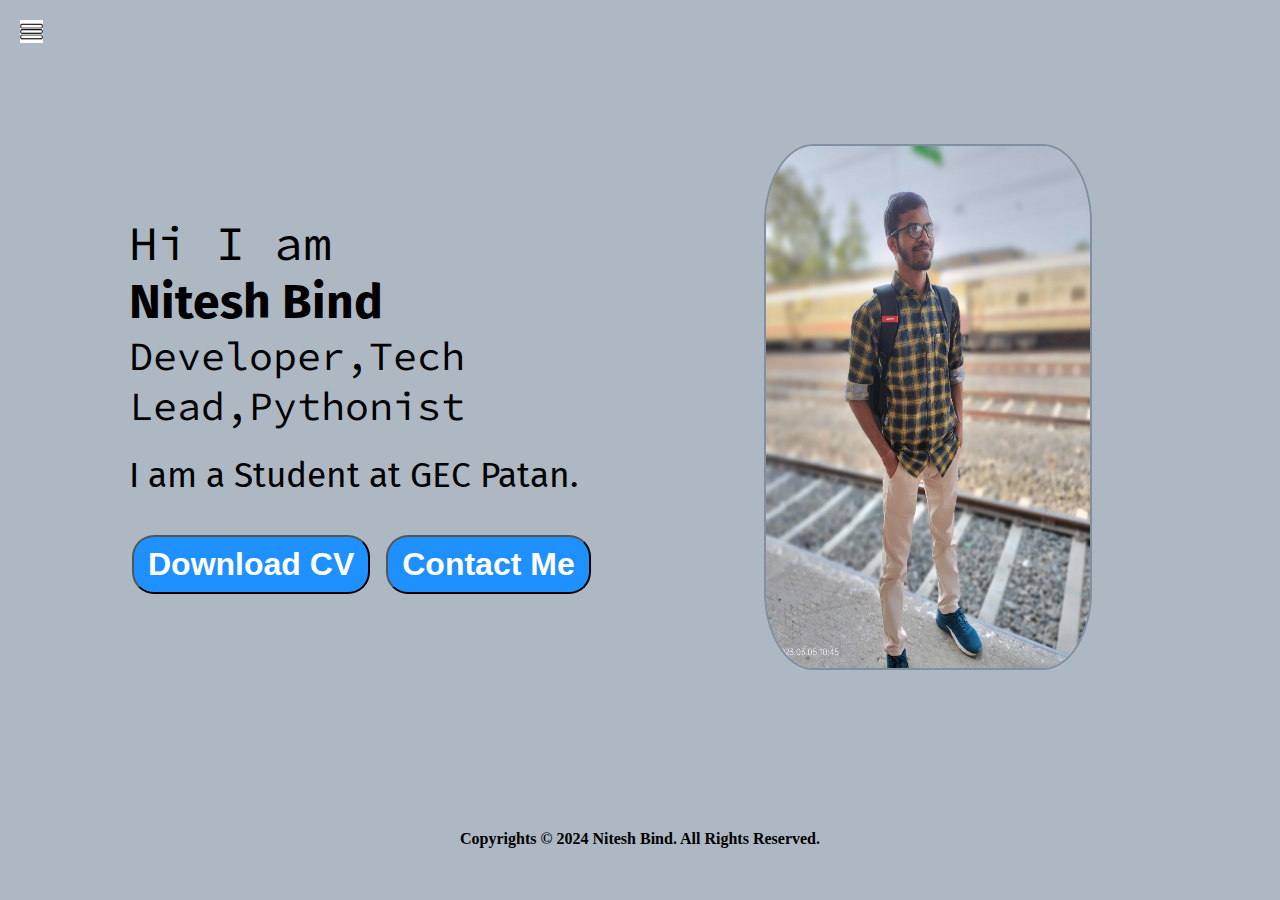
==== index.html @ 20214e1b "Files Added" ====
<!DOCTYPE html>
<html lang="en">
<head>
    <meta charset="UTF-8">
    <meta name="viewport" content="width=device-width, initial-scale=1.0">
    <title>Nitesh Bind - Web Developer, Programmer, ML Enthusiast</title>
    <link rel="stylesheet" href="styles.css">
</head>
<body>
    <div class="container">
        <div class="sidebar sidebarGo">
            <nav>
                <ul>
                    <li><a href="/">Home</a></li>
                    <li><a href="/intro.html">My Intro</a></li>
                    <li><a href="/services.html">Services</a></li>
                    <li><a href="/blog.html">Blog</a></li>
                    <li><a href="/contact.html">Contact Me</a></li>
                    
                </ul>
            </nav>
            <div class="copy">Copyrights &copy; 2024 Nitesh Bind</div>
        </div>
        <div class="main">
            <div class="hamburger">
                <img class="ham" src="ham.jpg" alt="" width="23px">
                <img class="cross" src="cross.jpg" alt="" width="23px">
            </div>
            <div class="infoContainer">
                <div class="devInfo">
                    <div class="hello">Hi I am </div>
                    <div class="name">Nitesh Bind </div>
                    <div class="about">Developer,Tech Lead,Pythonist </div> 
                    <div class="moreabout">I am a Student at GEC Patan. </div>
                    <div class="buttons">
                        <a href="/Resume_Template.pdf" target="_blank">
                        <button class="btn">Download CV</button></a>
                        <a href="/contact.html"><button class="btn">Contact Me</button></a>
                    </div>
                </div>
                <div class="devPic"><img src="Nitesh_img.jpg" alt="Nitesh Bind"></div>
            </div>
        </div>
</div>
<script src="script.js"></script>
<footer>Copyrights &copy; 2024 Nitesh Bind. All Rights Reserved.</footer>
</body>
</html>
---- styles.css ----
@import url('https://fonts.googleapis.com/css2?family=Fira+Sans:ital,wght@0,500;1,300&display=swap');
@import url('https://fonts.googleapis.com/css2?family=Fira+Sans:ital,wght@0,500;1,300&family=Source+Code+Pro:wght@300&display=swap');

*{
    margin: 0;
    padding: 0;
}

body{
    background-color: #435a736e;
}

.sidebar{
    position: absolute;
    background-color: rgb(223, 218, 218);
    font-family: 'Fira Sans', sans-serif;
    height: 100vh;
    transition: transform 0.3s ease-in;
}

.sidebar nav{
    padding: 45px;
}

.sidebar nav li{
    list-style: none;
    font-size: 30px;
    padding: 33px 0;
}

.sidebar nav li a{
    text-decoration: none;
    color: black;
}

.copy{
    margin-left: 15px;
    padding: 33px 0;
    font-weight: bold;
}

.main{
    /* background-color: yellow; */
    width: 90vw;
}

.container{
    display: flex;
    
}

.infoContainer{
    /* background-color: rgb(202, 9, 128); */
    height: 58vh;
    width: 80vw;
    margin: 144px auto;
    display: flex;
    justify-content: space-around;
}

.devInfo{
    font-size: 16px;
    display: flex;
    justify-content: center;
    flex-direction: column;
    margin: 65px;
    font-family: 'Source Code Pro', monospace;
}

.hello{
    font-size: 3em;
}
.name{
    font-size: 3em;
    font-weight: bold;
    font-family: 'Fira Sans', sans-serif;
}
.about{
    font-size: 2.5em;
}

.moreabout{
    font-size: 2.2em;
    margin-top: 23px;
    font-family: 'Fira Sans', sans-serif;
}

.buttons{
    margin-top: 2.2em;
    font-size: 16px;
}
.btn{
    padding: 9px 14px;
    border-radius: 22px;
    color: white;
    background-color: dodgerblue;
    font-weight: bold;
    font-size: 2em;
    margin: 3px 3px;
    cursor: pointer;
}

.btn-sm{
    font-size: 10px;
    padding: 7px 13px;
    margin: 10px 0;
}
.btn:hover{
    color: white;
    /* color: dodgerblue; */
    color: blueviolet;

}
.devPic img{
    border-radius: 15%;
    max-width: 100%;
    height: 58vh;
    display: block;
    border: 2px solid #435a736e;
}

/* .btn-sm{
    font-size: 14px;
    padding: 10px 19px;
    margin: 12px 0;
} */

.contactform {
    font-family: 'Fira Sans', sans-serif;
    height: 58vh;
    width: 80vw;
    margin: 144px auto;
}
.contactform h1{
    font-family: 'Source Code Pro', monospace;
    /* padding: 12px 0; */
}

.contactform form div{
    padding: 10px 0;
    display: flex;
    flex-direction: column;
}
.contactform form div input{
   /* width: 26vw; */
   border-radius: 5px;
   margin: 6px 0 0 0;
   padding: 3px;
}
.contactform form{
  margin: 0 40px;
}
#emailHelp{
    font-size: 11px;
    color: midnightblue;
    margin: 0 5px;
    padding: 3px 0 0 0;
}

#form-check{
    flex-direction: row;
}

#form-check input{
    width: 24px;
    margin: 3px 0;
}

.blogItem{
    margin: 20px;
    font-family: 'Fira Sans', sans-serif;
}
.blogContainer{
margin: 88px;
}
h1{
    font-family: 'Fira Sans', sans-serif;
    margin: 23px;
}
p{
    font-family: 'Source Code Pro', monospace;
} 

.intro{
    margin: 88px;
}
.intro h2{
    font-family: 'Fira Sans', sans-serif;
    margin: 12px;
}

.intro p{
    font-family: 'Source Code Pro', monospace;
    margin: 12px;
}

/* .skillContainer{
    padding: 12px;
}

.skillItem{
    display: flex;
    align-items: center;
    font-family: 'Source Code Pro', monospace;
    font-weight: 900;
}
.skill{
    width: 265px;
    height: 6px;
    background-color: red;
    border: 2px solid black;
}

.hundred{
    width: 265px;
    background-color: blueviolet;
}

.fifty{
    width: 125px;
    background-color: aqua;
}

.t5{
    width: 75px;
    background-color: yellow;
} */


.sidebarGo{
    transform: translate(-443px, 0px);
    position: absolute;
}

.hamburger{
    position: absolute;
    cursor: pointer;
    top: 10px;
    left: 10px;
}

.ham{
    margin-top: 10px;
    margin-left: 10px;
}

.cross{
    margin-left: 185px;
    margin-top: 10px;
}

@media (max-width:800px) {
    /* *{
        background-color: rgb(230, 146, 146);
    } */
    .buttons{
        font-size: 6px;
    }
    .devInfo{
        font-size: 10px;
    }
    .devPic{
        display: none;
    }
    /* .sidebar{
        transform: translate(-443px, 0px);
        position: absolute;
    } */
    .intro, .blogContainer, .contactform{
        margin: 50px 88px;
    }
    
}

.webApplication, .dataScientist{
    margin: 20px;
    font-family: 'Fira Sans', sans-serif;
}
.myServices{
    height: 58vh;
    width: 80vw;
    margin: 144px auto;
    /* display: flex; */
    justify-content: space-around;
}

.myServices h2{
    font-weight: lighter;
}

.skill{
    font-family: 'Gill Sans',sans-serif;
    list-style: none;
    padding: 0;
    margin: 0;
}

.skill h1{
    text-align: center;
    color: black;
}
h3{
    margin: 5px;
}
.skill{
    width: 500px;
    /* margin: 60px auto; */
    color: #fff;
    padding: 20px;
    box-shadow: 0 14px 28px rgba(0,0,0,0.25),0 10px 10px rgba(0, 0, 0,0.22);
    box-shadow: none;
}
.skill l1{
    margin: 20px 0;
    padding: 10px;
}

.skill li h3{
    color: black;
}
.bar{
    background: #353b48;
    display: block;
    height: 20px;
    border: 1px solid rebeccapurple;
    border-radius: 10px;
    overflow: hidden;
    box-shadow: 0 1px 3px rgba(0,0,0,0.12),0 1px 2px rgba(0, 0, 0,0.24);
    transition: all 0.3s cubic-bezier(.25,.8,.25,1);
}
.bar:hover{
    box-shadow: 0 14px 28px rgba(0,0,0,0.25),0 10px 10px rgba(0, 0, 0,0.22);
}
.bar span{
    height: 20px;
    float: left;
    background: linear-gradient(135deg,rgba(236,0,140,1)0%, rgba(252,103,103,1)100%);
}
.html{
    width: 90%;
    animation: html 3s;
}
.css{
    width: 60%;
    animation: css 3s;
}
.js{
    width: 50%;
    animation: js 3s;
}
.php{
    width: 85%;
    animation: php 3s;
}
.python{
    width: 85%;
    animation: python 3s;
}
.cplusplus{
    width: 90%;
    animation: cplusplus 3s;
}
.java{
    width: 70%;
    animation: java 3s;
}
@keyframes html{
    0%{
        width: 0%;
    }
    100%{
        width: 90%;
    }
}
@keyframes css{
    0%{
        width: 0%;
    }
    100%{
        width: 60%;
    }
}
@keyframes js{
    0%{
        width: 0%;
    }
    100%{
        width: 50%;
    }
}
@keyframes php{
    0%{
        width: 0%;
    }
    100%{
        width: 85%;
    }
}
@keyframes python{
    0%{
        width: 0%;
    }
    100%{
        width: 85%;
    }
}
@keyframes cplusplus{
    0%{
        width: 0%;
    }
    100%{
        width: 90%;
    }
}
@keyframes java{
    0%{
        width: 0%;
    }
    100%{
        width: 70%;
    }
}

footer {
    /* margin: 0 0 0 45em; */
    text-align: center;
    font-weight: bold;
    padding: 20px;
}
@media screen and (max-width: 800px) {
    footer {
        margin: 0; 
    }
}
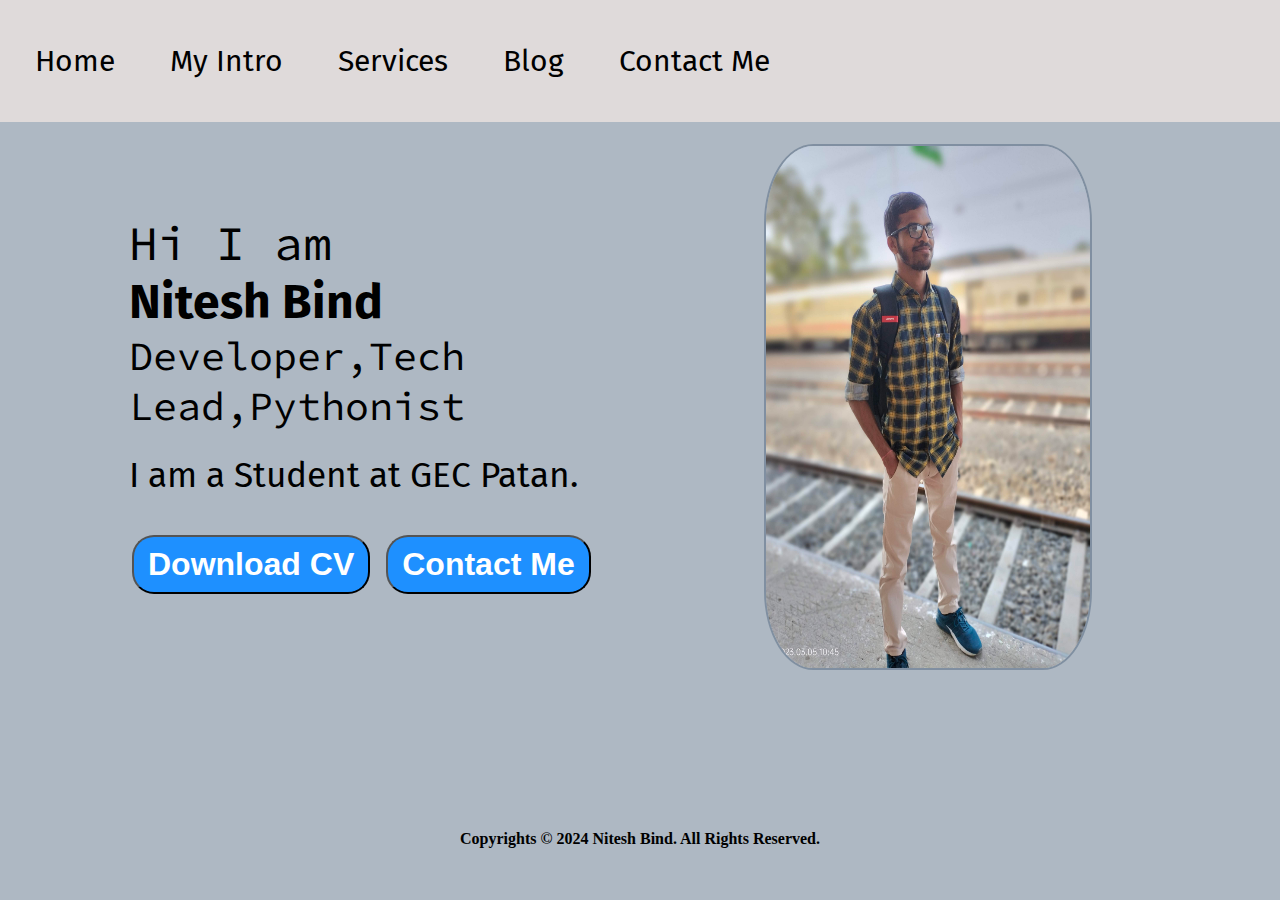
==== commit 560a1bcc: "Transforming from sidebar into navbar" ====
--- a/index.html
+++ b/index.html
@@ -8,7 +8,7 @@
 </head>
 <body>
     <div class="container">
-        <div class="sidebar sidebarGo">
+        <!-- <div class="sidebar sidebarGo">
             <nav>
                 <ul>
                     <li><a href="/">Home</a></li>
@@ -20,12 +20,23 @@
                 </ul>
             </nav>
             <div class="copy">Copyrights &copy; 2024 Nitesh Bind</div>
+        </div> -->
+        <div class="navbar">
+            <nav>
+                <ul>
+                    <li><a href="/">Home</a></li>
+                    <li><a href="/intro.html">My Intro</a></li>
+                    <li><a href="/services.html">Services</a></li>
+                    <li><a href="/blog.html">Blog</a></li>
+                    <li><a href="/contact.html">Contact Me</a></li>
+                </ul>
+            </nav>
         </div>
         <div class="main">
-            <div class="hamburger">
+            <!-- <div class="hamburger">
                 <img class="ham" src="ham.jpg" alt="" width="23px">
                 <img class="cross" src="cross.jpg" alt="" width="23px">
-            </div>
+            </div> -->
             <div class="infoContainer">
                 <div class="devInfo">
                     <div class="hello">Hi I am </div>
--- a/styles.css
+++ b/styles.css
@@ -10,27 +10,34 @@
     background-color: #435a736e;
 }
 
-.sidebar{
-    position: absolute;
+.navbar {
+    position: fixed;
     background-color: rgb(223, 218, 218);
     font-family: 'Fira Sans', sans-serif;
-    height: 100vh;
-    transition: transform 0.3s ease-in;
-}
-
-.sidebar nav{
-    padding: 45px;
-}
-
-.sidebar nav li{
+    width: 100%;
+    top: 0;
+    overflow: hidden;  
+}
+
+.navbar nav ul {
+    list-style-type: none;
+    margin: 10px;
+    margin-left: 35px;
+    padding: 0;
+    display: flex;
+}
+
+.navbar nav li {
+    font-size: 30px; 
+    padding: 33px 0;
     list-style: none;
-    font-size: 30px;
-    padding: 33px 0;
-}
-
-.sidebar nav li a{
+    
+}
+
+.navbar nav ul li a {
     text-decoration: none;
-    color: black;
+    color: #000;
+    margin-right: 55px;
 }
 
 .copy{
@@ -40,7 +47,6 @@
 }
 
 .main{
-    /* background-color: yellow; */
     width: 90vw;
 }
 
@@ -50,7 +56,6 @@
 }
 
 .infoContainer{
-    /* background-color: rgb(202, 9, 128); */
     height: 58vh;
     width: 80vw;
     margin: 144px auto;
@@ -107,7 +112,6 @@
 }
 .btn:hover{
     color: white;
-    /* color: dodgerblue; */
     color: blueviolet;
 
 }
@@ -119,12 +123,6 @@
     border: 2px solid #435a736e;
 }
 
-/* .btn-sm{
-    font-size: 14px;
-    padding: 10px 19px;
-    margin: 12px 0;
-} */
-
 .contactform {
     font-family: 'Fira Sans', sans-serif;
     height: 58vh;
@@ -133,7 +131,6 @@
 }
 .contactform h1{
     font-family: 'Source Code Pro', monospace;
-    /* padding: 12px 0; */
 }
 
 .contactform form div{
@@ -142,7 +139,6 @@
     flex-direction: column;
 }
 .contactform form div input{
-   /* width: 26vw; */
    border-radius: 5px;
    margin: 6px 0 0 0;
    padding: 3px;
@@ -172,6 +168,7 @@
 }
 .blogContainer{
 margin: 88px;
+padding-top: 50px;
 }
 h1{
     font-family: 'Fira Sans', sans-serif;
@@ -183,6 +180,9 @@
 
 .intro{
     margin: 88px;
+    padding-top: 50px;
+    font-weight: bold;
+    font-family: 'Times New Roman', Times, serif;
 }
 .intro h2{
     font-family: 'Fira Sans', sans-serif;
@@ -193,39 +193,6 @@
     font-family: 'Source Code Pro', monospace;
     margin: 12px;
 }
-
-/* .skillContainer{
-    padding: 12px;
-}
-
-.skillItem{
-    display: flex;
-    align-items: center;
-    font-family: 'Source Code Pro', monospace;
-    font-weight: 900;
-}
-.skill{
-    width: 265px;
-    height: 6px;
-    background-color: red;
-    border: 2px solid black;
-}
-
-.hundred{
-    width: 265px;
-    background-color: blueviolet;
-}
-
-.fifty{
-    width: 125px;
-    background-color: aqua;
-}
-
-.t5{
-    width: 75px;
-    background-color: yellow;
-} */
-
 
 .sidebarGo{
     transform: translate(-443px, 0px);
@@ -250,9 +217,6 @@
 }
 
 @media (max-width:800px) {
-    /* *{
-        background-color: rgb(230, 146, 146);
-    } */
     .buttons{
         font-size: 6px;
     }
@@ -262,10 +226,6 @@
     .devPic{
         display: none;
     }
-    /* .sidebar{
-        transform: translate(-443px, 0px);
-        position: absolute;
-    } */
     .intro, .blogContainer, .contactform{
         margin: 50px 88px;
     }
@@ -304,7 +264,6 @@
 }
 .skill{
     width: 500px;
-    /* margin: 60px auto; */
     color: #fff;
     padding: 20px;
     box-shadow: 0 14px 28px rgba(0,0,0,0.25),0 10px 10px rgba(0, 0, 0,0.22);
@@ -422,7 +381,6 @@
 }
 
 footer {
-    /* margin: 0 0 0 45em; */
     text-align: center;
     font-weight: bold;
     padding: 20px;
